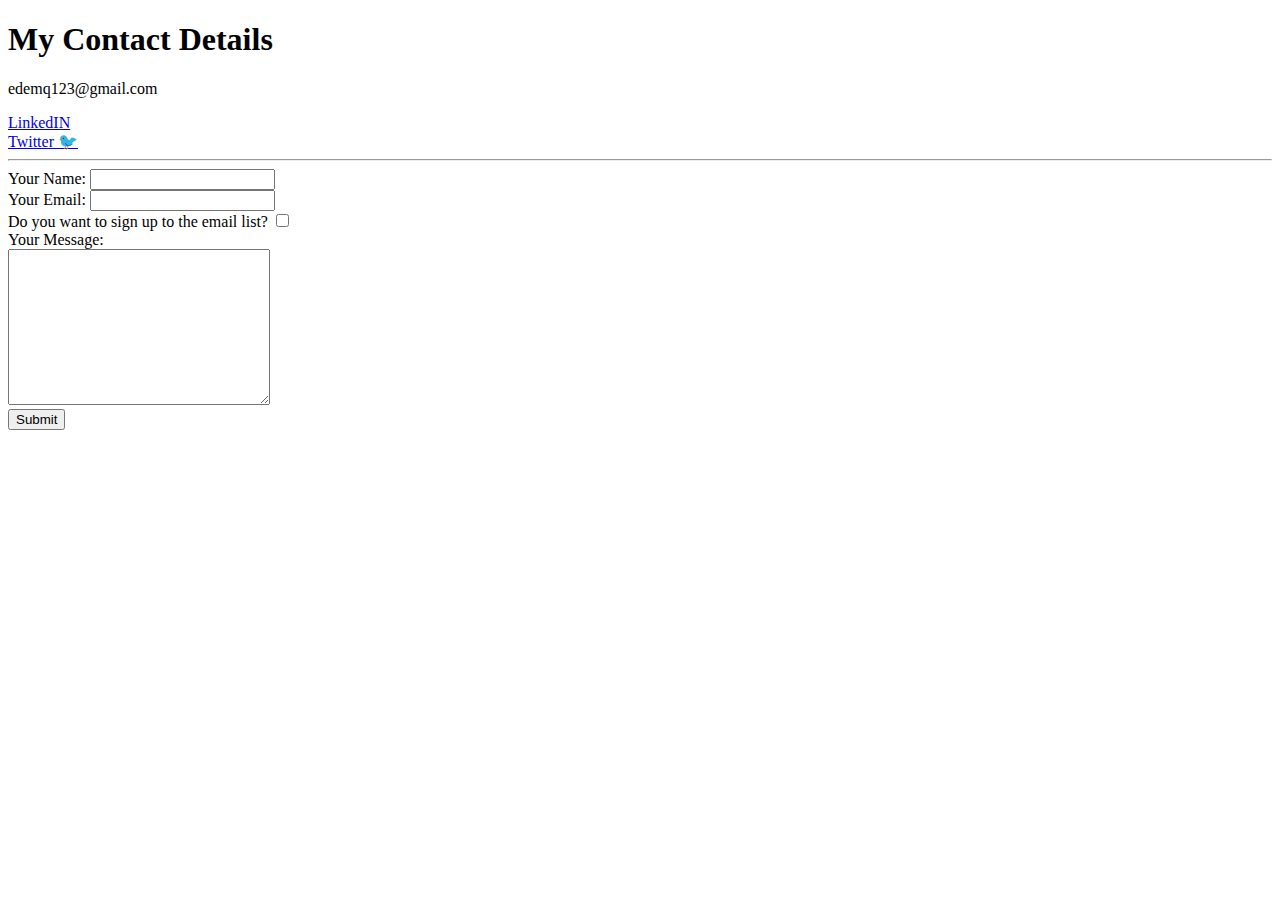
==== contact-me.html @ 8a531863 "Add initial CV website files" ====
<!DOCTYPE html>
<html lang="en" dir="ltr">

<head>
  <meta charset="utf-8">
  <title>Kobla's Contact Information</title>
</head>

<body>
  <h1>My Contact Details</h3>
    <p>edemq123@gmail.com</p>
    <a href="https://www.linkedin.com/in/edemq/">LinkedIN</a>
    <br>
    <a href="https://twitter.com/edemq?lang=en">Twitter 🐦</a>
    <hr>

    <form action="mailto:edemq123@gmail.com" method="post" enctype="text/plain">
      <label>Your Name:</label>
      <input type="text" name="yourName" id=""><br>
      <label for="">Your Email:</label>
      <input type="email" name="yourEmail"><br>
      <label for="">Do you want to sign up to the email list?</label>
      <input type="checkbox"><br>
      <label for="">Your Message:</label><br>
      <textarea name="yourMessage" rows="10" cols="30"></textarea><br>
      <input type="submit" name="" id="">

    </form>

</body>

</html>
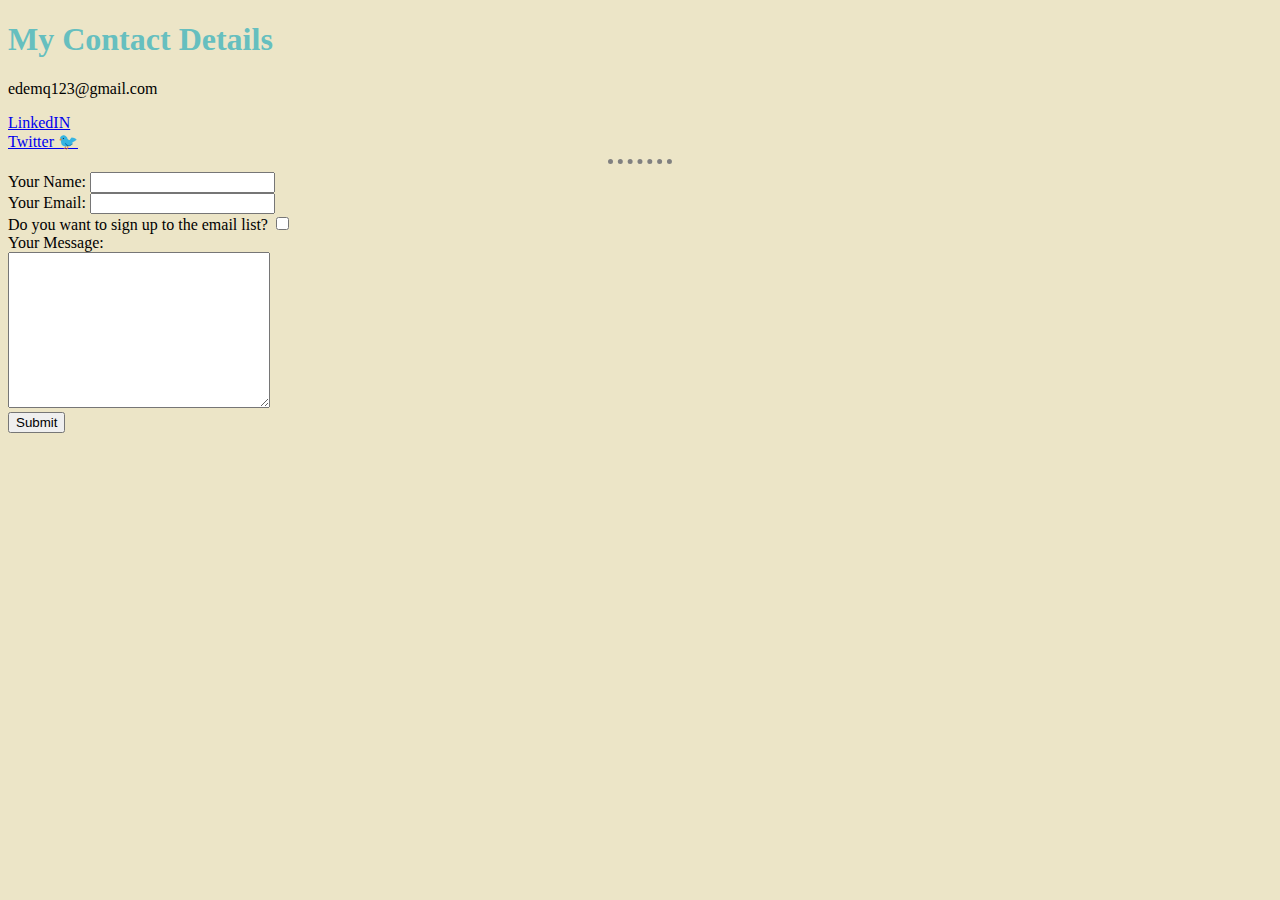
==== commit aacddf42: "Second CV website files uploaded" ====
--- a/contact-me.html
+++ b/contact-me.html
@@ -4,6 +4,7 @@
 <head>
   <meta charset="utf-8">
   <title>Kobla's Contact Information</title>
+  <link rel="stylesheet" href="css/styles.css">
 </head>
 
 <body>
--- a/css/styles.css
+++ b/css/styles.css
@@ -0,0 +1,19 @@
+body {
+  background-color: #ECE5C7;
+}
+hr {
+  border-color: grey;
+  border-style: none;
+  border-top-style: dotted;
+  border-width: 5px;
+  width: 5% ;
+}
+img {
+  height: 200px;
+}
+h1 {
+  color: #66BFBF ;
+}
+h3 {
+  color: #66BFBF ;
+}
